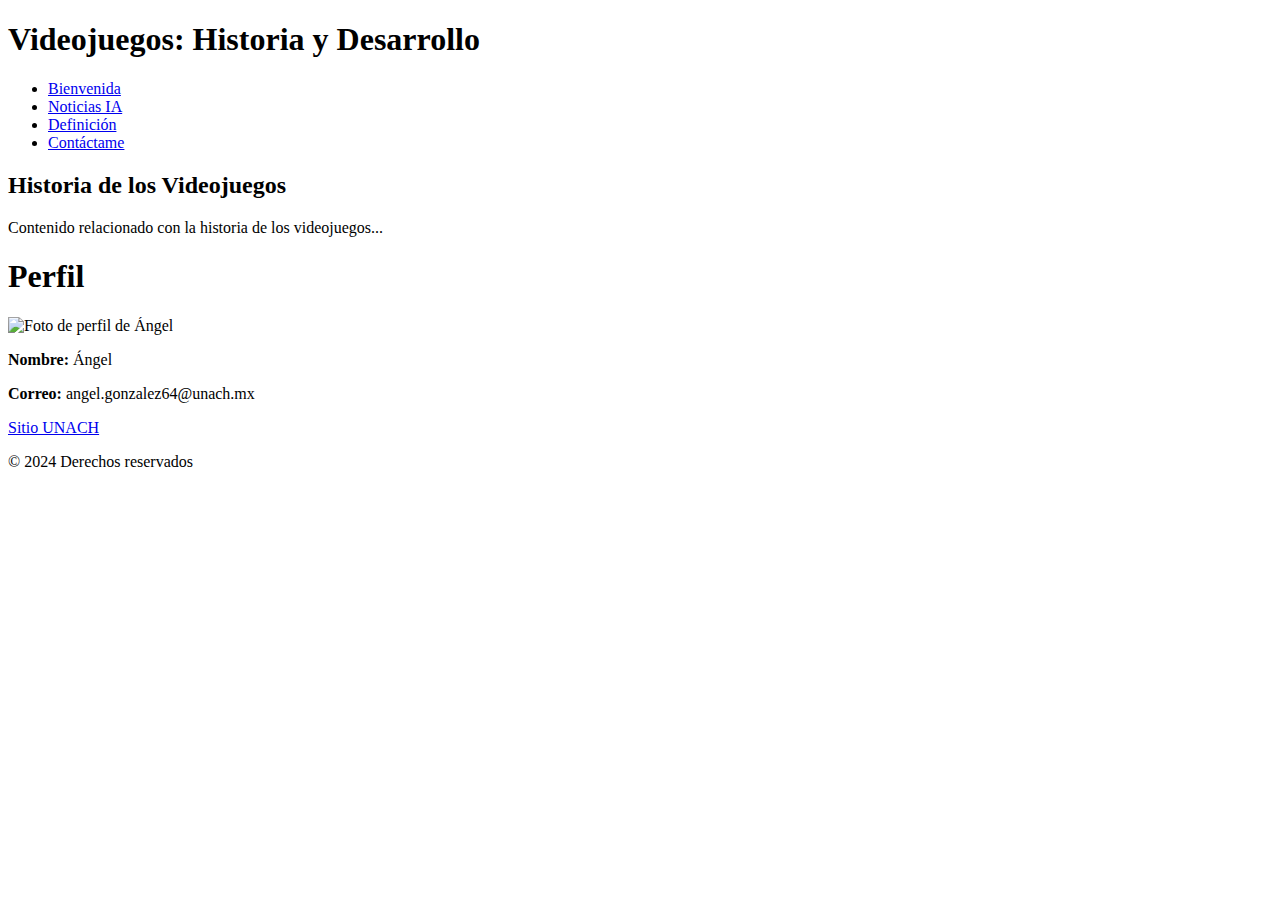
==== index.html @ 8c7e8d84 "yA" ====
<!DOCTYPE html>
<html lang="en">
<head>
    <meta charset="UTF-8">
    <meta name="viewport" content="width=device-width, initial-scale=1.0">
    <link rel="stylesheet" href="CSS/styles.css">
    <title>Videojuegos: Historia y Desarrollo</title>
</head>
<body>
    <header>
        <div id="titulo">
            <h1>Videojuegos: Historia y Desarrollo</h1>
        </div>
        <nav>
            <ul>
                <li><a href="index.html" class="button">Bienvenida</a></li>
                <li><a href="noticiasia.html" class="button">Noticias IA</a></li>
                <li><a href="definicion.html" class="button">Definición</a></li>
                <li><a href="contacto.html" class="button">Contáctame</a></li>
            </ul>
        </nav>
    </header>

    <main>
        <article>
            <section>
                <h2>Historia de los Videojuegos</h2>
                <p>Contenido relacionado con la historia de los videojuegos...</p>
                <!-- Aquí puedes agregar más contenido relacionado con la historia de los videojuegos -->
            </section>

            <aside>
                <h1>Perfil</h1>
                <div id="alumnoperfil">
                    <img src="imagenes/alumno.png" alt="Foto de perfil de Ángel" width="80px" height="80px" />
                </div>
                <p><strong>Nombre:</strong> Ángel</p>
                <p><strong>Correo:</strong> angel.gonzalez64@unach.mx</p>
                <p><a href="https://www.unach.mx/" target="_blank" rel="noopener noreferrer">Sitio UNACH</a></p>
            </aside>
        </article>
    </main>

    <footer>
        <p>&copy; 2024 Derechos reservados</p>
    </footer>
</body>
</html>
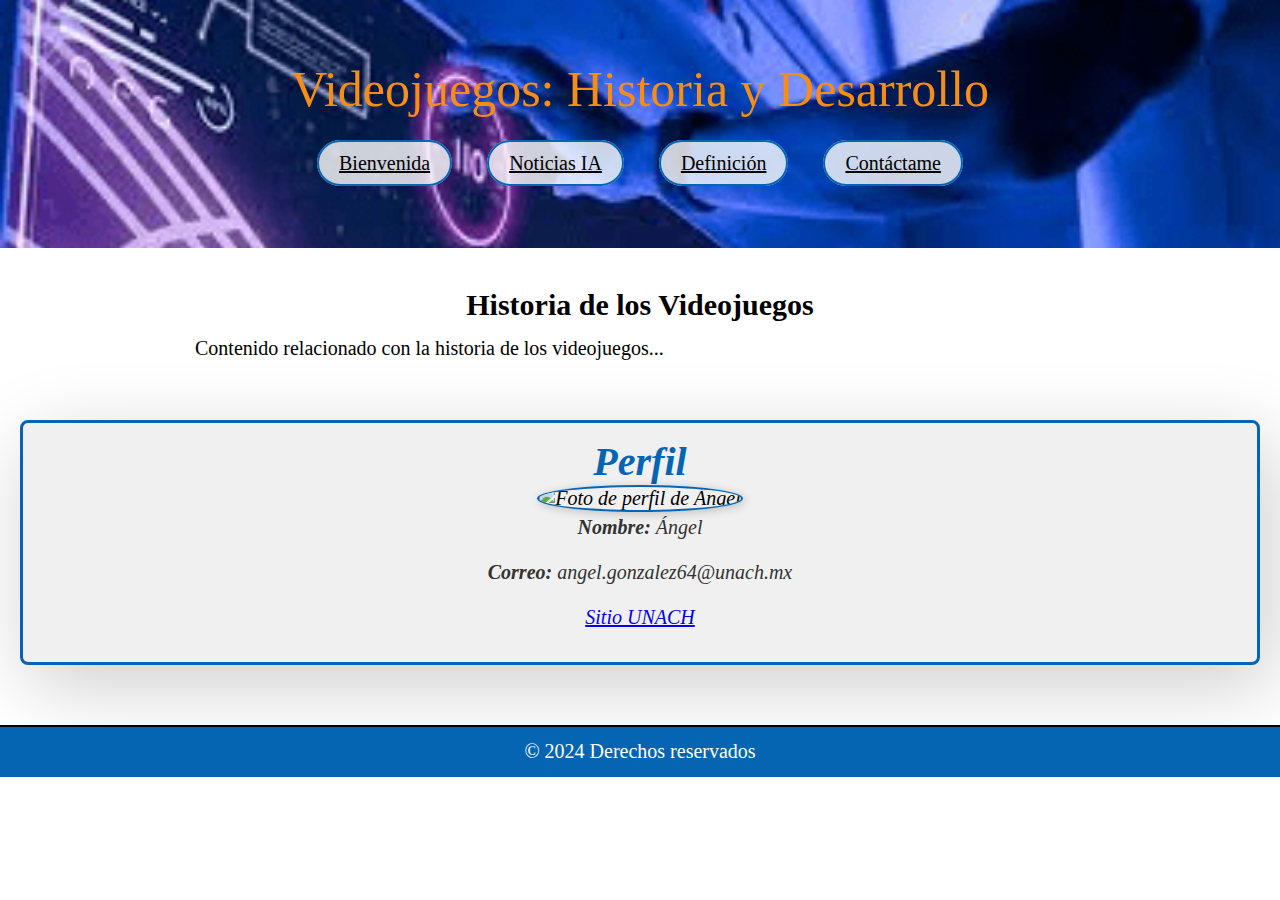
==== commit 45b5ab2c: "es correctio" ====
--- a/index.html
+++ b/index.html
@@ -3,7 +3,7 @@
 <head>
     <meta charset="UTF-8">
     <meta name="viewport" content="width=device-width, initial-scale=1.0">
-    <link rel="stylesheet" href="CSS/styles.css">
+    <link rel="stylesheet" href="css/styles.css">
     <title>Videojuegos: Historia y Desarrollo</title>
 </head>
 <body>
--- a/css/styles.css
+++ b/css/styles.css
@@ -0,0 +1,134 @@
+* { 
+    margin: 0;
+    padding: 0;
+    box-sizing: border-box;
+}
+
+body {
+    background-image: url('https://images.alphacoders.com/136/1361079.png');
+    background-size: cover; 
+    background-attachment: fixed; 
+    background-position: center; 
+    font-family: 'Georgia', serif; /* Cambiado a una fuente más elegante */
+    font-size: 20px;
+    color: #000000; /* Color negro para el texto */
+}
+
+header {
+    position: relative; /* Necesario para posicionar elementos dentro */
+    background: url("../imagenes/imagen1baner.png") no-repeat center center;
+    background-size: cover;
+    text-align: center; /* Centra el texto en el encabezado */
+    padding: 60px 0; /* Aumenta el espaciado en la parte superior para dejar espacio para los botones */
+}
+
+header h1 {
+    font-family: 'Georgia', serif; /* Cambiado a una fuente más elegante */
+    font-size: 2.5em;
+    font-weight: normal;
+    color: #f78d14; /* Naranja oscuro */
+    position: relative; /* Para que se mantenga dentro del encabezado */
+    z-index: 1; /* Asegura que esté por encima del fondo */
+    margin-bottom: 20px; /* Espacio entre el título y los botones */
+}
+
+nav {
+    display: flex;
+    justify-content: center; /* Centra la barra de navegación */
+    align-items: center;
+    width: 100%; /* Asegura que ocupe el ancho completo */
+    height: 50px;
+    margin-top: 20px; /* Espacio entre el encabezado y la navegación */
+    z-index: 2; /* Asegura que esté por encima del encabezado */
+    position: relative; /* Asegura el contexto de posicionamiento */
+}
+
+nav ul {
+    list-style-type: none;
+    display: flex;
+    gap: 35px;
+}
+
+nav li {
+    display: inline-block;
+}
+
+nav a {
+    font-family: 'Georgia', serif; /* Cambiado a una fuente más elegante */
+    font-size: 1em;
+    color: #000000; /* Color negro para los enlaces */
+    padding: 10px 20px;
+    border-radius: 100px; /* Bordes redondeados */
+    background-color: rgba(255, 255, 255, 0.8); /* Fondo blanco con transparencia */
+    border: 2px solid #0665b3; /* Borde azul oscuro */
+    transition: background-color 0.3s ease, transform 0.3s ease; /* Transiciones suaves */
+}
+
+nav a:hover {
+    border-bottom: 3.1px solid white; /* Línea blanca al pasar el ratón */
+    background-color: rgba(255, 255, 255, 1); /* Fondo blanco sólido al pasar el ratón */
+}
+
+article, section {
+    padding: 20px;
+    text-align: center; /* Centra el texto dentro del artículo */
+}
+
+section {
+    margin: 0 auto;
+    width: 75%;
+}
+
+section p {
+    text-align: justify;
+    margin-bottom: 20px; /* Espacio inferior entre párrafos */
+}
+
+h2 {
+    margin-bottom: 15px; /* Espacio inferior debajo de h2 */
+}
+
+aside {
+    padding: 15px;
+    font-style: italic; /* Estilo de la fuente */
+    margin: 20px 0; /* Espacio entre el artículo y el aside */
+    background-color: #f0f0f0; /* Fondo claro */
+    border: 3px solid #0665b3; /* Borde azul oscuro */
+    border-radius: 8px; /* Bordes redondeados */
+    box-shadow: 10px 20px 80px rgba(0, 0, 0, 0.2); /* Sombra para dar profundidad */
+}
+
+aside h1 {
+    margin-top: 0; /* Sin margen en la parte superior */
+    color: #0665b3; /* Azul oscuro */
+}
+
+aside p {
+    line-height: 30px; /* Mejora la legibilidad */
+    color: #333; /* Texto gris oscuro */
+    margin-bottom: 15px; /* Espacio inferior entre párrafos en el aside */
+}
+
+#alumnoperfil {
+    text-align: center; /* Centra la imagen del perfil */
+}
+
+#alumnoperfil img {
+    width: 100px; /* Cambia el ancho de la imagen del perfil */
+    height: auto; /* Mantiene la proporción */
+    border-radius: 50%; /* Hace la imagen circular */
+    border: 2px solid #0665b3; /* Bordes coloridos */
+    box-shadow: 2px 2px 10px rgba(0, 0, 0, 0.2); /* Sombra para dar profundidad */
+}
+
+footer {
+    clear: both;
+    width: 100%;
+    box-sizing: border-box;
+    border-top: 2px solid #000;
+    background-color: #0665b3; /* Fondo azul oscuro */
+    color: white; /* Texto blanco */
+    text-align: center;
+    padding: 10pt 0;
+    margin-top: 20px; /* Espacio entre el contenido y el pie de página */
+}
